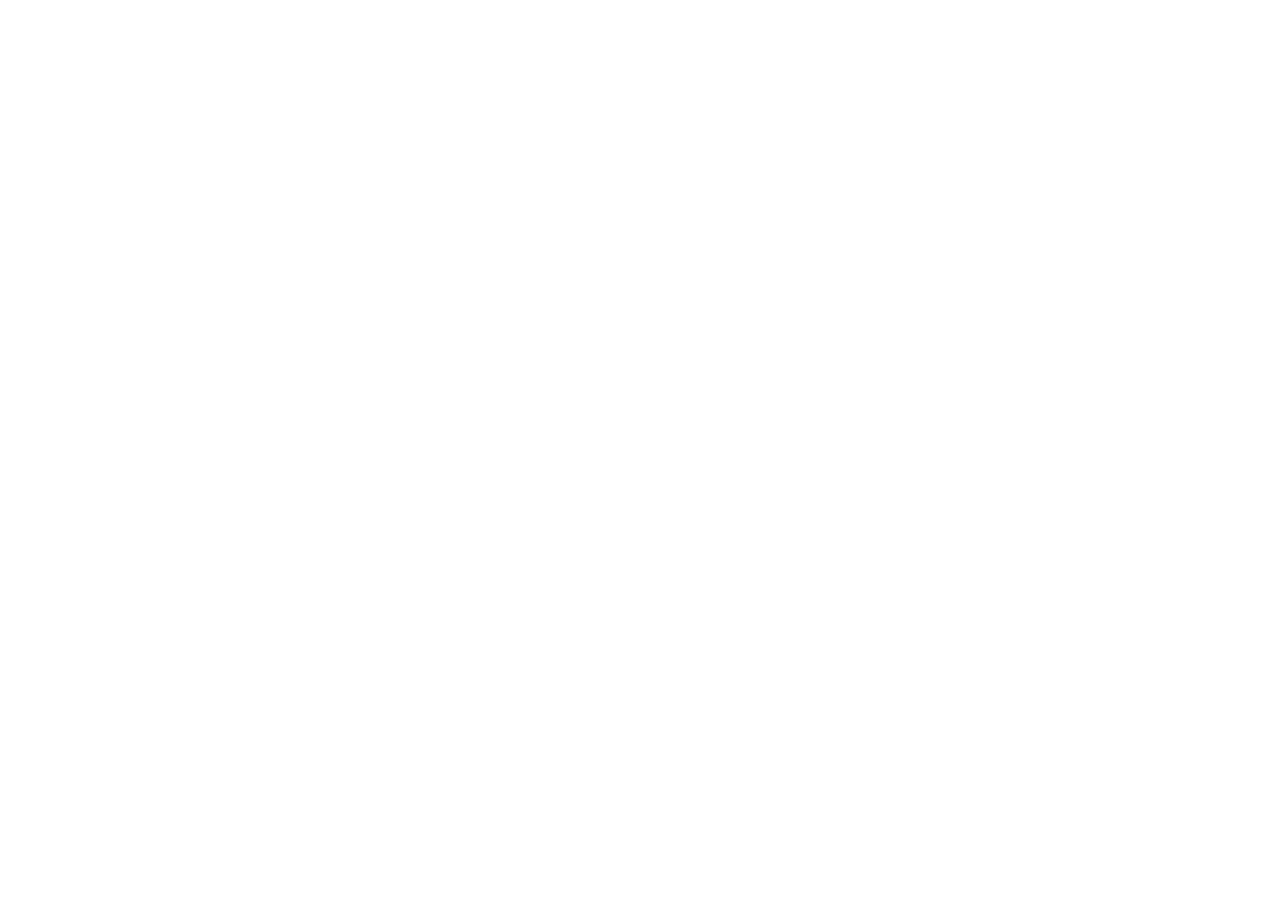
==== mod2_solution/index.html @ 84b1bcb0 "Assignment" ====
<!DOCTYPE html>
<html lang="en">
<head>
    <meta charset="UTF-8">
    <meta name="viewport" content="width=device-width, initial-scale=1.0">
    <title>Document</title>
</head>
<body>
    
</body>
</html>
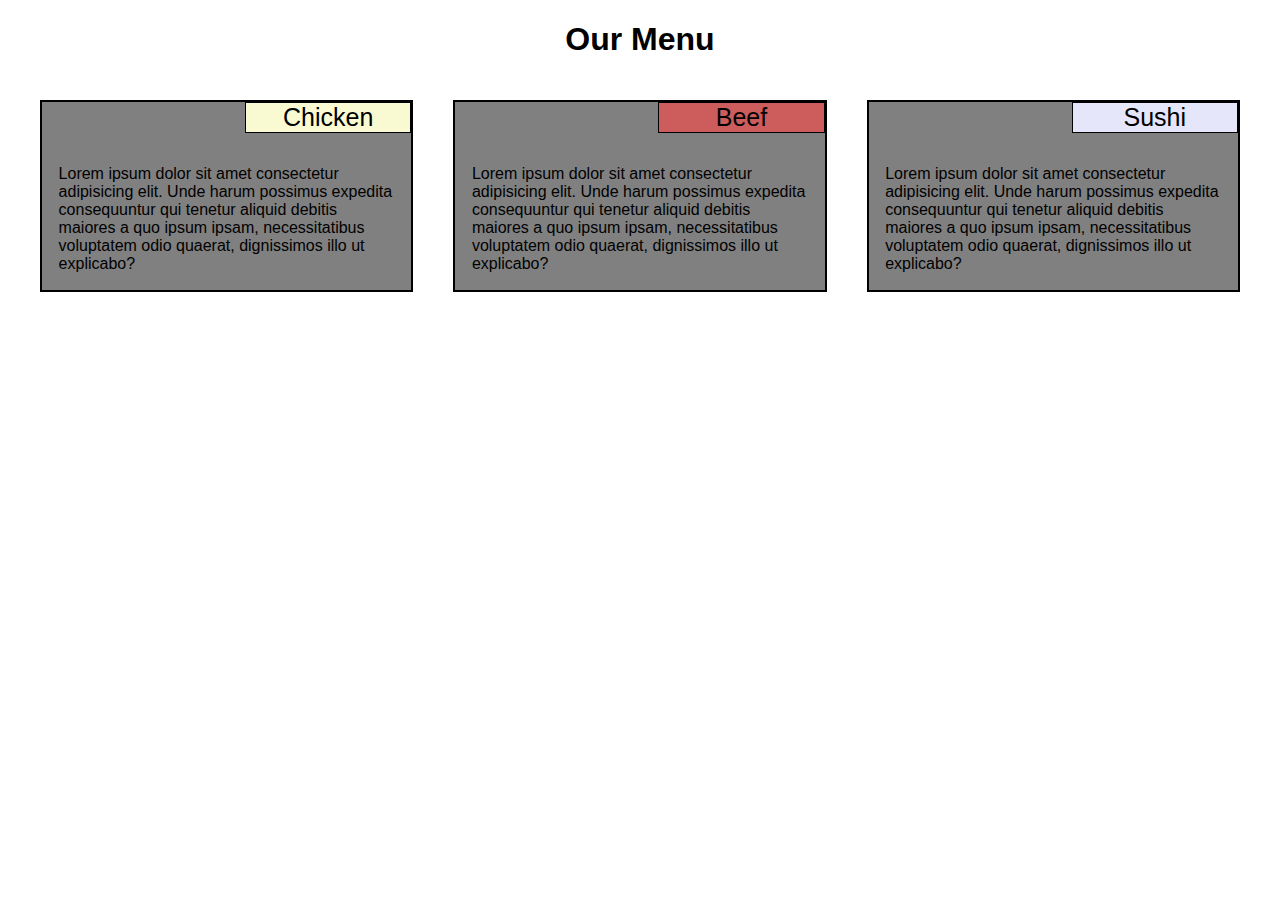
==== commit c29a3cda: "Assignment 2" ====
--- a/mod2_solution/index.html
+++ b/mod2_solution/index.html
@@ -1,11 +1,43 @@
 <!DOCTYPE html>
 <html lang="en">
+
 <head>
     <meta charset="UTF-8">
-    <meta name="viewport" content="width=device-width, initial-scale=1.0">
-    <title>Document</title>
+    <meta name="viewport" content="width=device-width, initial-scale=1">
+    <link rel="stylesheet" type="text/css" href="styles.css">
+    <title>Assignment 2</title>
 </head>
+
 <body>
-    
+
+    <h1>Our Menu</h1>
+
+
+    <div class="row">
+        <div class="col-lg-4 col-md-6 col-sm-12">
+            <div class="box">
+                <p class="title t1">Chicken</p>
+                <p class="dummyText">Lorem ipsum dolor sit amet consectetur adipisicing elit. Unde harum possimus expedita consequuntur qui tenetur aliquid debitis maiores a quo ipsum ipsam, necessitatibus voluptatem odio quaerat, dignissimos illo ut explicabo?</p>
+            </div>
+
+        </div>
+        <div class="col-lg-4 col-md-6 col-sm-12">
+            <div class="box">
+                <p class="title t2">Beef</p>
+                <p class="dummyText">Lorem ipsum dolor sit amet consectetur adipisicing elit. Unde harum possimus expedita consequuntur qui tenetur aliquid debitis maiores a quo ipsum ipsam, necessitatibus voluptatem odio quaerat, dignissimos illo ut explicabo?</p>
+            </div>
+        </div>
+        <div class="col-lg-4 col-md-12 col-sm-12">
+            <div class="box">
+                <p class="title t3">Sushi</p>
+                <p class="dummyText">Lorem ipsum dolor sit amet consectetur adipisicing elit. Unde harum possimus expedita consequuntur qui tenetur aliquid debitis maiores a quo ipsum ipsam, necessitatibus voluptatem odio quaerat, dignissimos illo ut explicabo?</p>
+            </div>
+
+        </div>
+
+    </div>
+
+
 </body>
+
 </html>--- a/mod2_solution/styles.css
+++ b/mod2_solution/styles.css
@@ -0,0 +1,176 @@
+* {
+    box-sizing: border-box;
+}
+
+body {
+    margin: 0;
+    padding: 0;
+    font-family: "Comic Sans MS", cursive, sans-serif;
+}
+
+h1 {
+    text-align: center;
+}
+
+.box {
+    margin: 20px;
+    border: 2px solid black;
+    background-color: gray;
+}
+
+.title {
+    border: 1px solid black;
+    color: black;
+    width: 45%;
+    height: auto;
+    font-size: 25px;
+    float: right;
+    margin-top: 0;
+}
+
+.t1 {
+    background-color: lightgoldenrodyellow;
+    text-align: center;
+}
+
+.t2 {
+    background-color: indianred;
+    text-align: center;
+}
+
+.t3 {
+    background-color: lavender;
+    text-align: center;
+}
+
+.dummyText {
+    clear: both;
+    padding: 2%;
+    margin: 2.5%;
+}
+
+
+/* Simple Responsive Framework. */
+
+.row {
+    margin: 20px;
+}
+
+
+/********** Large devices only **********/
+
+@media (min-width: 992px) {
+    .col-lg-1,
+    .col-lg-2,
+    .col-lg-3,
+    .col-lg-4,
+    .col-lg-5,
+    .col-lg-6,
+    .col-lg-7,
+    .col-lg-8,
+    .col-lg-9,
+    .col-lg-10,
+    .col-lg-11,
+    .col-lg-12 {
+        float: left;
+        margin-right: auto;
+    }
+    .col-lg-1 {
+        width: 8.33%;
+    }
+    .col-lg-2 {
+        width: 16.66%;
+    }
+    .col-lg-3 {
+        width: 25%;
+    }
+    .col-lg-4 {
+        width: 33.33%;
+    }
+    .col-lg-5 {
+        width: 41.66%;
+    }
+    .col-lg-6 {
+        width: 50%;
+    }
+    .col-lg-7 {
+        width: 58.33%;
+    }
+    .col-lg-8 {
+        width: 66.66%;
+    }
+    .col-lg-9 {
+        width: 74.99%;
+    }
+    .col-lg-10 {
+        width: 83.33%;
+    }
+    .col-lg-11 {
+        width: 91.66%;
+    }
+    .col-lg-12 {
+        width: 100%;
+    }
+}
+
+
+/********** Medium devices only **********/
+
+@media (min-width: 768px) and (max-width: 991px) {
+    .col-md-1,
+    .col-md-2,
+    .col-md-3,
+    .col-md-4,
+    .col-md-5,
+    .col-md-6,
+    .col-md-7,
+    .col-md-8,
+    .col-md-9,
+    .col-md-10,
+    .col-md-11,
+    .col-md-12 {
+        float: left;
+    }
+    .col-md-1 {
+        width: 8.33%;
+    }
+    .col-md-2 {
+        width: 16.66%;
+    }
+    .col-md-3 {
+        width: 25%;
+    }
+    .col-md-4 {
+        width: 33.33%;
+    }
+    .col-md-5 {
+        width: 41.66%;
+    }
+    .col-md-6 {
+        width: 50%;
+    }
+    .col-md-7 {
+        width: 58.33%;
+    }
+    .col-md-8 {
+        width: 66.66%;
+    }
+    .col-md-9 {
+        width: 74.99%;
+    }
+    .col-md-10 {
+        width: 83.33%;
+    }
+    .col-md-11 {
+        width: 91.66%;
+    }
+    .col-md-12 {
+        width: 100%;
+    }
+}
+
+@media (min-width: 0px) and (max-width: 767px) {
+    .col-sm-12 {
+        float: left;
+    }
+}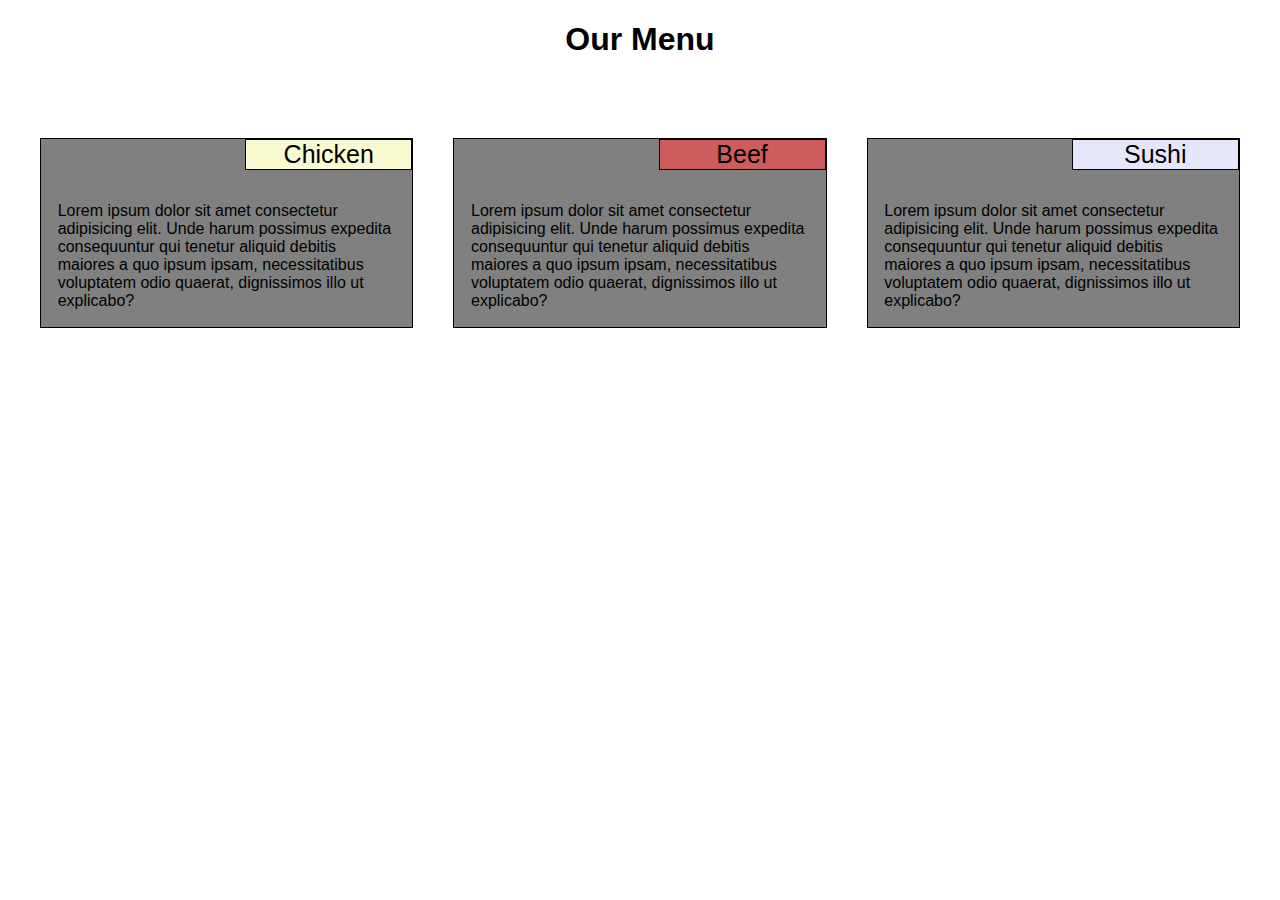
==== commit afba0582: "Update" ====
--- a/mod2_solution/index.html
+++ b/mod2_solution/index.html
@@ -11,6 +11,8 @@
 <body>
 
     <h1>Our Menu</h1>
+    <br>
+
 
 
     <div class="row">
@@ -38,6 +40,8 @@
     </div>
 
 
+
+
 </body>
 
 </html>--- a/mod2_solution/styles.css
+++ b/mod2_solution/styles.css
@@ -14,7 +14,7 @@
 
 .box {
     margin: 20px;
-    border: 2px solid black;
+    border: 1px solid black;
     background-color: gray;
 }
 
